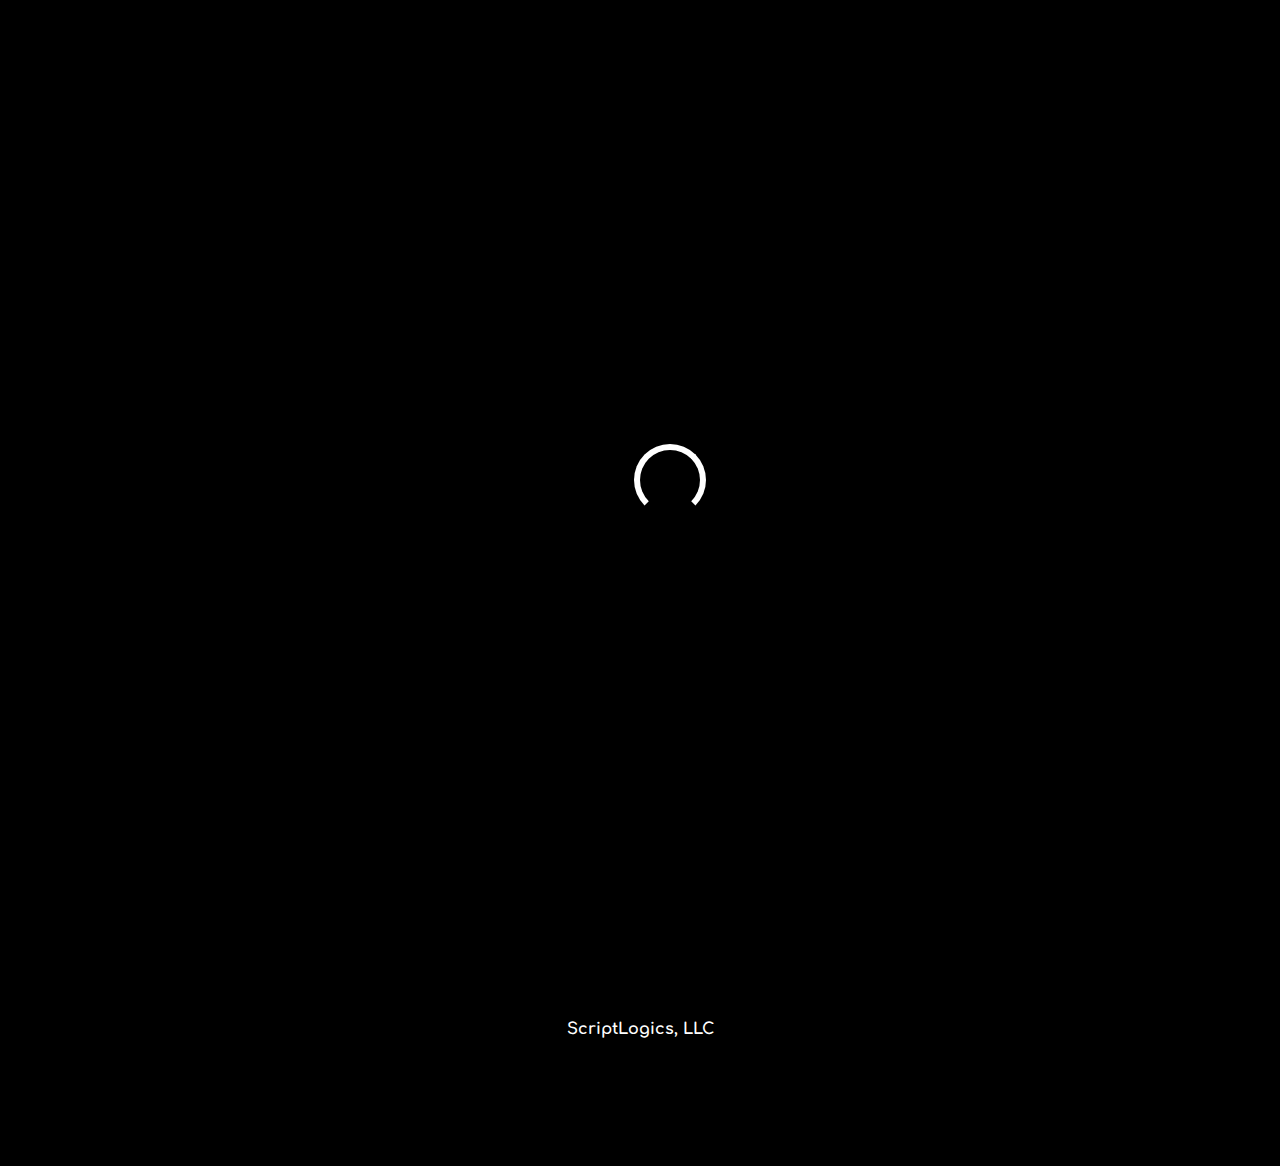
==== thanks.html @ 92d768cb "more updates" ====
<!DOCTYPE html>
<html lang="en">
<APP_FORCE_TLS=true>

    <head>
        <meta charset="UTF-8">
        <meta name="viewport" content="width=device-width, initial-scale=1.0">
        <title>ScriptLogics, LLC</title>
        <link rel="stylesheet" href="https://cdnjs.cloudflare.com/ajax/libs/animate.css/3.7.0/animate.min.css">
        <link href="https://fonts.googleapis.com/css?family=Comfortaa:700" rel="stylesheet">
        <script src="https://code.jquery.com/jquery-3.3.1.min.js"
            integrity="sha256-FgpCb/KJQlLNfOu91ta32o/NMZxltwRo8QtmkMRdAu8=" crossorigin="anonymous"></script>
        <link rel="stylesheet" href="https://use.fontawesome.com/releases/v5.7.1/css/all.css"
            integrity="sha384-fnmOCqbTlWIlj8LyTjo7mOUStjsKC4pOpQbqyi7RrhN7udi9RwhKkMHpvLbHG9Sr" crossorigin="anonymous">
        <link rel="stylesheet" href="index.css">
    </head>

    <body>
        <div id="loading">
            <div id="spinner"></div>
        </div>
        <div id="header" class="animated slideInDown" style="animation-delay:1.8s;">
            <div id="title">ScriptLogics LLC</div><br>
            <div id="links">
                <a href="#about">About</a>
                <a href="#services" style="margin:0px 60px;">Services</a>
                <a href="#contact">Contact</a>
            </div>
        </div>

        <center>
            <div id="middle">
                <div id="tagline" class="animated zoomIn" style="animation-delay:1.8s;">
                    Thank you for your inquiry. I'll get back to you soon!<br>
                    <a href="https://scriptlogicsllc.com" button class="btn_one">Return to ScriptLogics LLC</a>
                </div>
            </div>
        </center>
        <div id="footer">
            ScriptLogics, LLC <br><br>
        </div>
        <script src="index.js" type="text/javascript"></script>
    </body>

</html>
---- index.css ----
body,html {
    padding:0px;
    margin: 10px;
    font-family: 'Comfortaa', cursive;
    font-weight:bold;
    color:#fff;
    background:rgb(0, 0, 0);
    scroll-behavior: smooth;
}
#loading {
    margin: 10px;
    width: 100vw;
    height: 100vh;
    position: fixed;
    background: #000;
    z-index: 999;
    display: flex;
    justify-content: center;
    flex-direction: column;
    align-items: center;
}
#spinner {
    animation: rotate 0.56s infinite linear;
    width:60px;
    height:60px;
    border:6px solid #fff;
    border-bottom:6px solid #000;
    border-radius:50%;
    margin: 10px;
}
@keyframes rotate {
    0% {transform: rotate(0deg);}
    100% {transform: rotate(360deg);}
}
#header {
    margin: 10px;
    width:80%;
    padding:4% 10%;
    text-align:center;
    position:absolute;
    transition:0.6s ease-in-out;
}
#header div {
    display:block;
}
#title {
    font-size:40px;
    background-image: linear-gradient(to left, hsl(307, 72%, 83%) 0%, hsl(163, 45%, 63%) 100%);
    -webkit-background-clip:text;
    background-clip:text;
    -webkit-text-fill-color: transparent;
    background-size:500% 500% !important;
    -webkit-animation: Gradient 20s ease infinite;
    -moz-animation: Gradient 20s ease infinite;
    -o-animation: Gradient 20s ease infinite;
    animation: Gradient 20s ease infinite;
    font-family: 'Comfortaa', cursive;
}
#links {
    margin:40px 0px;
    transition:0.6s ease-in-out;
    color:#fff;
}
#links a {
    margin:0px 30px;
    color:inherit;
    text-decoration:none;
    transition:0.4s ease-in-out;
    padding:5px 8px;
    border-bottom:2px solid transparent;
}
#links a:hover {
    border-bottom:2px solid #fff;
}
#middle {
    margin: 10px;
    width:100%;
    height:80vh;
    background:linear-gradient(0deg,rgba(0,0,0,1),rgba(0,0,0,0)),url("https: //shorturl.at/csFKN") center center fixed;
    background-size:100% auto;
    background-repeat:no-repeat;
    color:white;
    display:flex;
    justify-content:center;
    flex-direction:column;
    transition:1s ease-in-out;
    padding-top:20vh;
}
#tagline {
    font-size:50px;
    width:60%;
}
#services {
    width:80%;
    padding:2% 10%;
}
#services div h1 {
    font-size:40px;
    background-image: linear-gradient(to left, hsl(307, 72%, 83%) 0%, hsl(163, 45%, 63%) 100%);
    -webkit-background-clip:text;
    background-clip:text;
    -webkit-text-fill-color: transparent;
    background-size:500% 500% !important;
    -webkit-animation: Gradient 20s ease infinite;
    -moz-animation: Gradient 20s ease infinite;
    -o-animation: Gradient 20s ease infinite;
    animation: Gradient 20s ease infinite;
    font-family: 'Comfortaa', cursive;
}
#skills {
    margin:4vh 0px !important;
    padding:2vh 0px !important;
}
#work {
    margin:4vh 0px !important;
    padding:2vh 0px !important;
}
#contact {
    margin:4vh 10px !important;
    padding:2vh 0px !important;
}
#contact form {
    margin: 10px;
    width:100%;
}
#contact form input {
    width:46%;
    margin:20px 1%;
    background:transparent;
    border:0px;
    border-bottom:2px solid rgba(255,255,255,0.5);
    padding:8px 10px;
    font-family: 'Comfortaa', cursive;
    font-size:18px;
    transition:0.4s ease-in-out;
    color:#fff;
}
#contact form textarea {
    width:96%;
    margin:20px 1%;
    padding:8px 10px;
    border:0px;
    border-bottom:2px solid rgba(255,255,255,0.5);
    padding:8px 10px;
    font-family: 'Comfortaa', cursive;
    font-size:18px;
    background:transparent;
    resize:none;
    transition:0.4s ease-in-out;
    color:#fff;
}
#contact form input:focus {
    outline:none;
    border-bottom:2px solid rgba(255,255,255,1);
}
#contact form textarea:focus {
    outline:none;
    border-bottom:2px solid rgba(255,255,255,1);
}
::placeholder {
    color:#fff;
}
.btn_one {
    color:white;
    padding:10px 40px;
    border-radius:50px;
    border:2px solid #fff;
    font-size:18px;
    font-family: 'Comfortaa', cursive;
    font-weight:bold;
    background:transparent;
    transition:0.4s ease-in-out;
    margin:30px 10px;
}
.btn_one:hover {
    background:white;
    cursor:pointer;
    color:#000;
}
.project div {
    font-weight:normal;
}
.btn_two {
    color:#000;
    padding:10px 40px;
    border-radius:50px;
    border:2px solid #fff;
    font-size:18px;
    font-family: 'Comfortaa', cursive;
    font-weight:bold;
    background:#fff;
    transition:0.4s ease-in-out;
    margin:30px 10px;
}
.btn_two:hover {
    background:transparent;
    cursor:pointer;
    color:#fff;
}
#details {
    margin:6vh 0px;
}
.btn_social {
    font-size:18px;
    color:#fff;
    margin:40px 20px;
    padding:15px 18px;
    border-radius:50%;
    background:#000;
    transition:0.4s ease-in-out;
}
.btn_social:hover {
    color:#000;
    background:#fff;
    cursor:pointer;
}
@media (max-width: 900px){
    #header {
        width:94%;
        padding:15% 3%;
    }
    #title {
        font-size:30px;
    }
    #links {
        margin:30px 0px;
    }
    #links a {
        margin:0px;
    }
    #middle {
        width:100%;
        border-radius:0px;
        height:80vh;
        background-size:cover;
    }
    #tagline {
        width:90%;
        font-size:30px;
    }
    .btn_one {
        font-size:14px;
        padding:8px 20px;
    }
    .btn_two {
        font-size:14px;
        padding:8px 20px;
    }
    #contact form input {
        width:92%;
    }
    #contact form textarea {
        width:92%;
    }
    .btn_social {
        font-size:14px;
        margin:10px;
        padding:10px 11px;
    }
}
#footer {
    width:100%;
    padding:10vh 0px;
    text-align:center;
    font-weight:bold;
}
#footer a {
    font-size:18px;
    background-image: linear-gradient(to left, hsl(307, 72%, 83%) 0%, hsl(163, 45%, 63%) 100%);
    -webkit-background-clip:text;
    background-clip:text;
    -webkit-text-fill-color: transparent;
    background-size:500% 500% !important;
    -webkit-animation: Gradient 20s ease infinite;
    -moz-animation: Gradient 20s ease infinite;
    -o-animation: Gradient 20s ease infinite;
    animation: Gradient 20s ease infinite;
    font-family: 'Comfortaa', cursive;
    text-decoration:none;
}
button:focus {
    outline:none;
}
::-webkit-scrollbar {
    width:5px;
    height:5px;
}
::-webkit-scrollbar-track {
    background: #f1f1f1; 
}
::-webkit-scrollbar-thumb {
    background: #000; 
}
::-webkit-scrollbar-thumb:hover {
    background: #555; 
}
@-webkit-keyframes Gradient {
0% {background-position: 0% 50%}
50% {background-position: 100% 50%}
100% {background-position: 0% 50%}
}
@-moz-keyframes Gradient {
0% {background-position: 0% 50%}
50% {background-position: 100% 50%}
100% {background-position: 0% 50%}
}
@keyframes Gradient {
0% {background-position: 0% 50%}
50% {background-position: 100% 50%}
100% {background-position: 0% 50%}
}
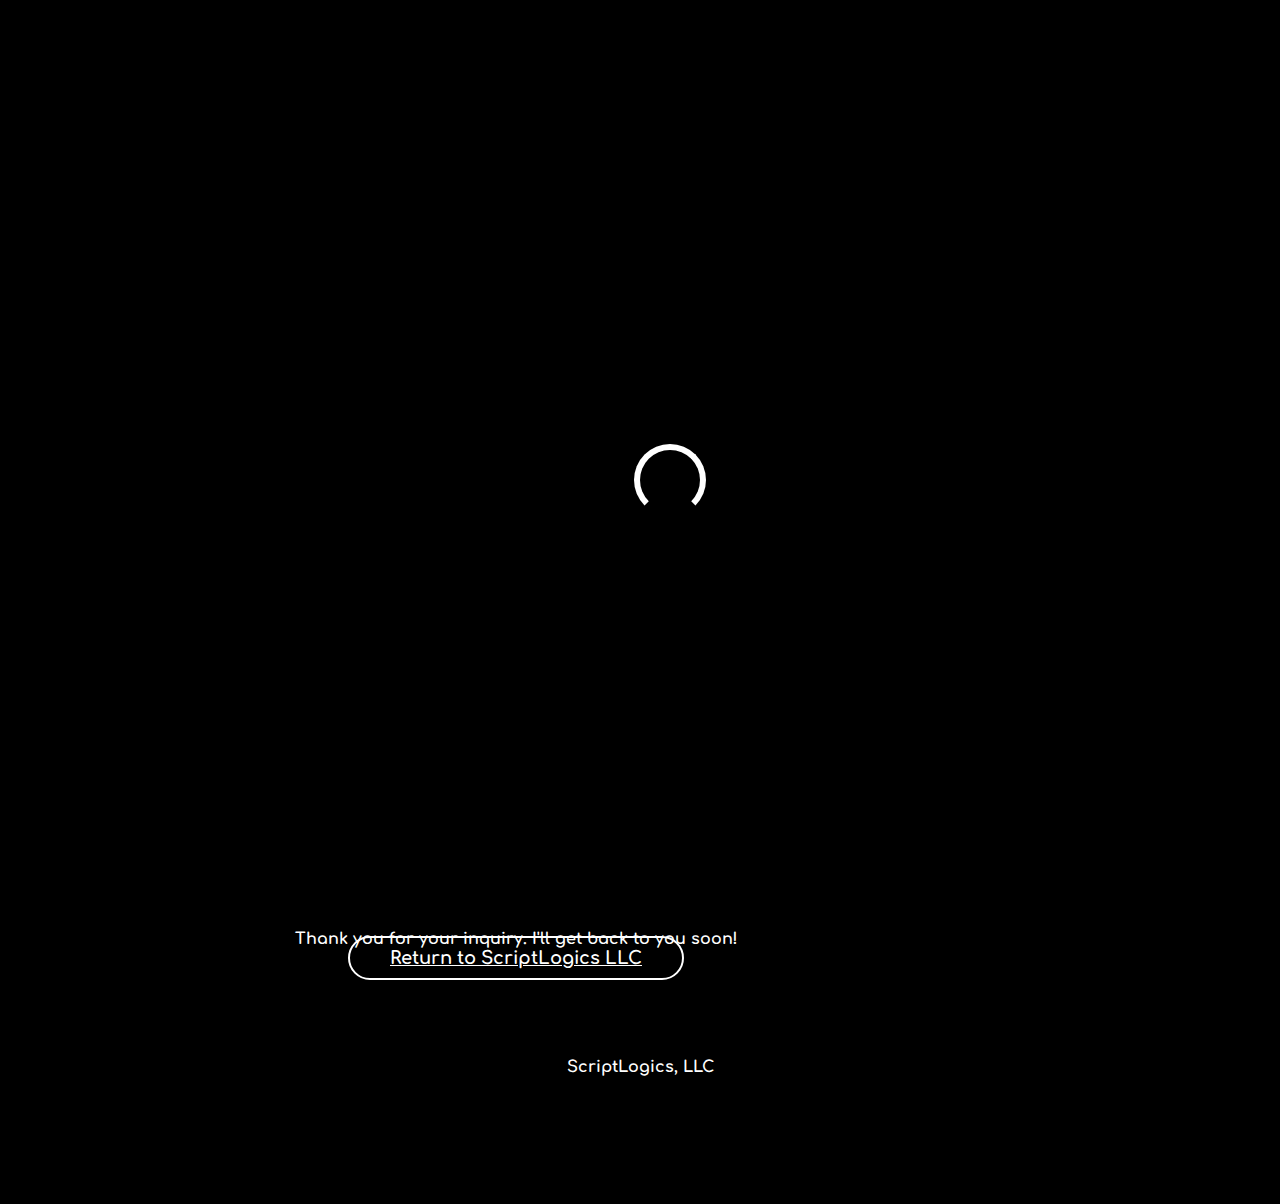
==== commit 0ccc4df2: "thanks page stuff" ====
--- a/thanks.html
+++ b/thanks.html
@@ -28,14 +28,19 @@
             </div>
         </div>
 
-        <center>
             <div id="middle">
                 <div id="tagline" class="animated zoomIn" style="animation-delay:1.8s;">
-                    Thank you for your inquiry. I'll get back to you soon!<br>
-                    <a href="https://scriptlogicsllc.com" button class="btn_one">Return to ScriptLogics LLC</a>
+
                 </div>
             </div>
-        </center>
+
+        <div id="services">
+                 <center>
+                     Thank you for your inquiry. I'll get back to you soon!<br>
+                     <a href="https://scriptlogicsllc.com" button class="btn_one">Return to ScriptLogics LLC</a>
+                 </center>
+            </div>
+
         <div id="footer">
             ScriptLogics, LLC <br><br>
         </div>
--- a/index.css
+++ b/index.css
@@ -76,7 +76,7 @@
     margin: 10px;
     width:100%;
     height:80vh;
-    background:linear-gradient(0deg,rgba(0,0,0,1),rgba(0,0,0,0)),url("https: //shorturl.at/csFKN") center center fixed;
+    background:linear-gradient(0deg,rgba(0,0,0,1),rgba(0,0,0,0)),url("https://lh3.googleusercontent.com/pw/[base64]w623-h934-s-no-gm?authuser=1") center center fixed;
     background-size:100% auto;
     background-repeat:no-repeat;
     color:white;
@@ -92,7 +92,6 @@
 }
 #services {
     width:80%;
-    padding:2% 10%;
 }
 #services div h1 {
     font-size:40px;
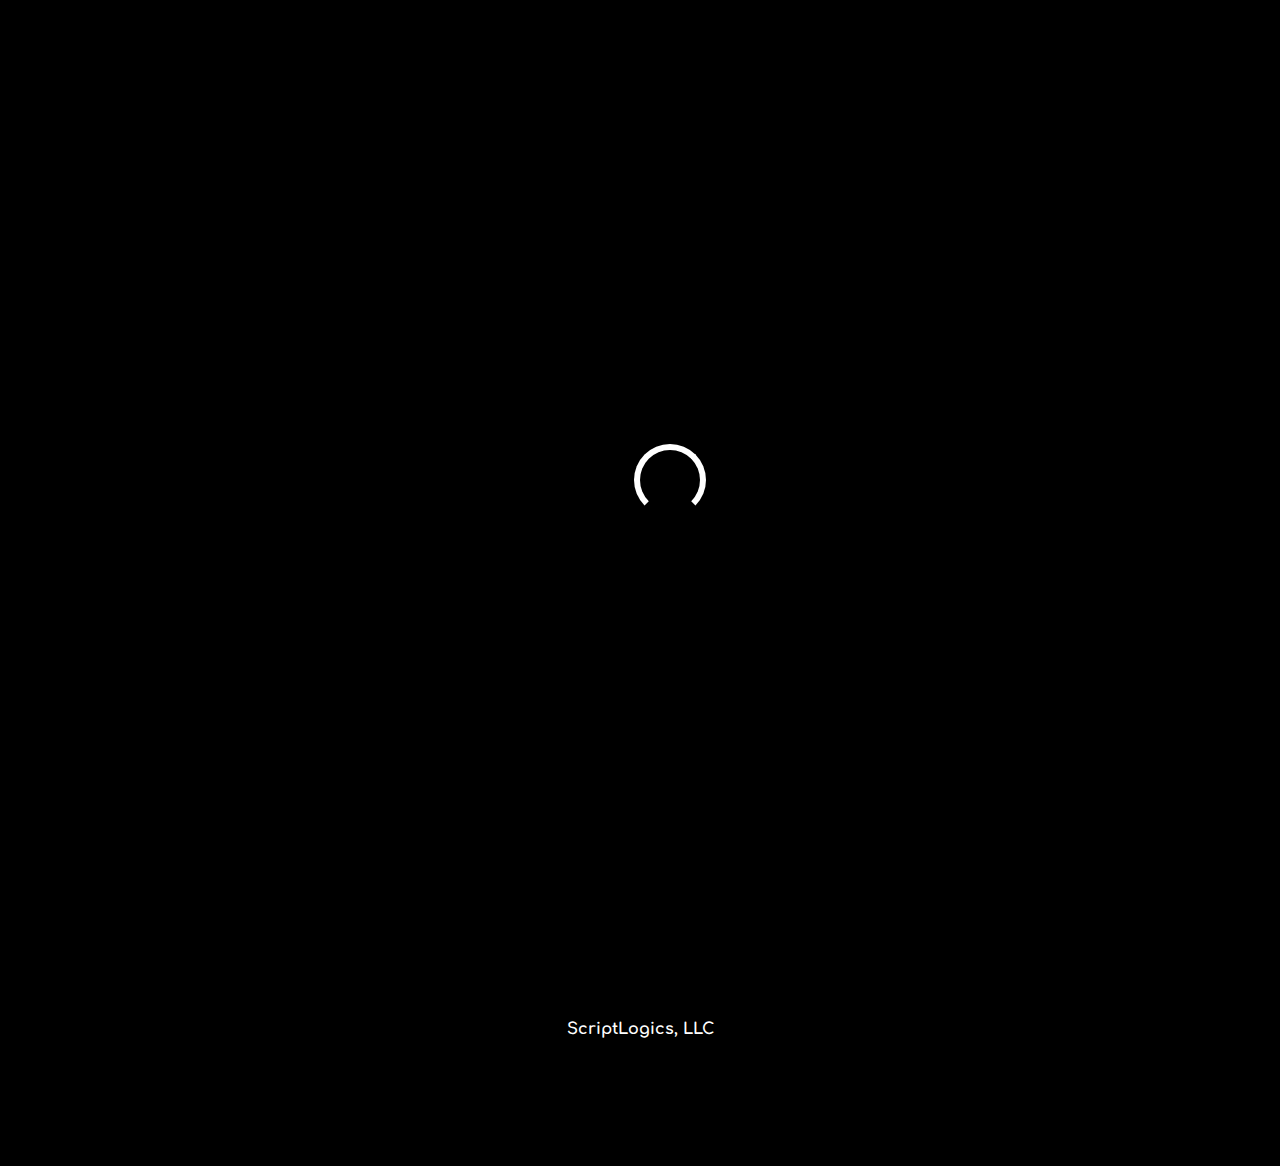
==== commit 46b6d751: "thanks page update" ====
--- a/thanks.html
+++ b/thanks.html
@@ -25,6 +25,15 @@
                 <a href="#about">About</a>
                 <a href="#services" style="margin:0px 60px;">Services</a>
                 <a href="#contact">Contact</a>
+                <br>
+                <br>
+                <br>
+                <br>
+                <p>
+                Thank you for your inquiry. I'll get back to you soon!
+                </p>
+                <br>
+                <a href="https://scriptlogicsllc.com" button class="btn_one">Return to ScriptLogics LLC</a>
             </div>
         </div>
 
@@ -33,14 +42,14 @@
 
                 </div>
             </div>
-
+<!--
         <div id="services">
                  <center>
                      Thank you for your inquiry. I'll get back to you soon!<br>
                      <a href="https://scriptlogicsllc.com" button class="btn_one">Return to ScriptLogics LLC</a>
                  </center>
             </div>
-
+-->
         <div id="footer">
             ScriptLogics, LLC <br><br>
         </div>
